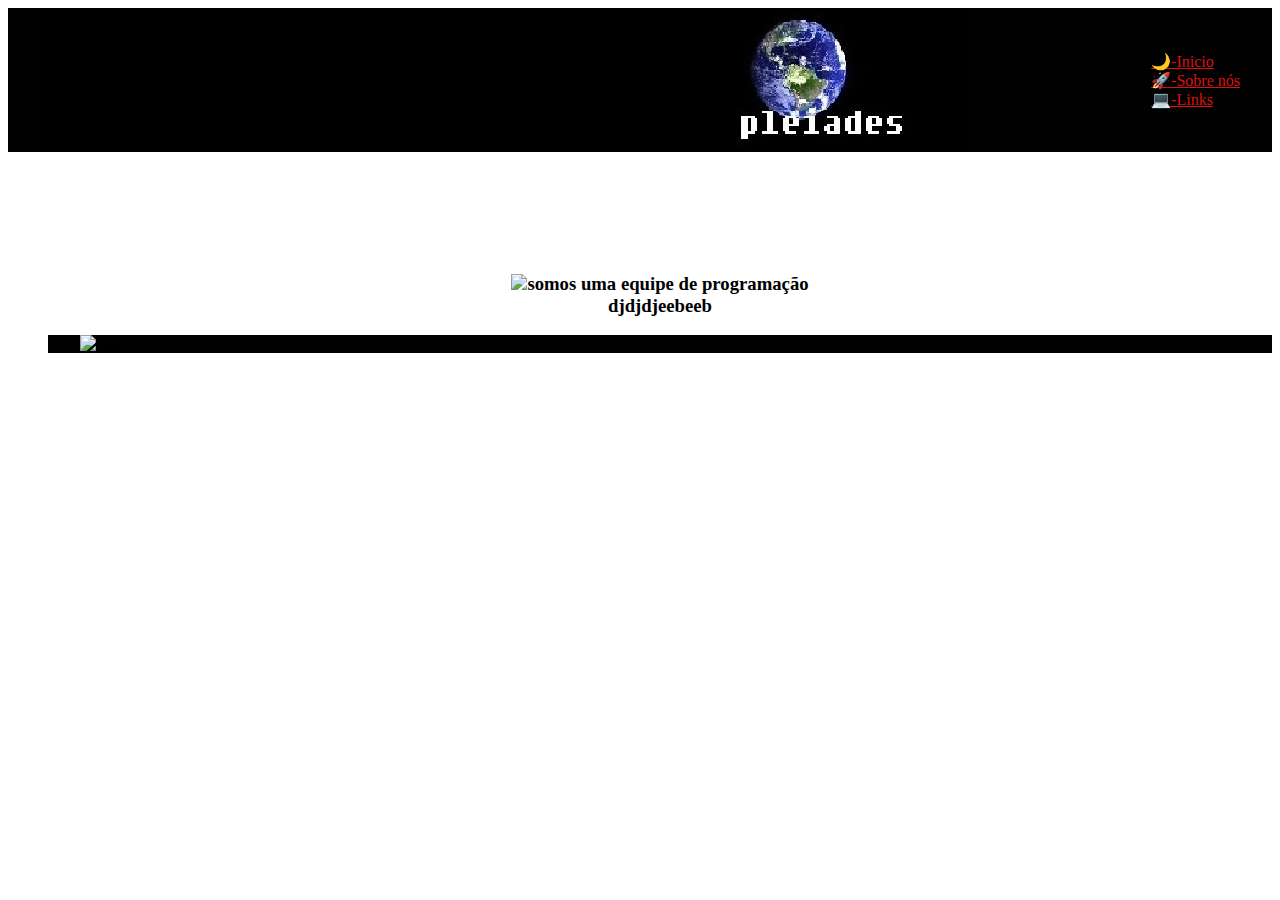
==== about.html @ f772e620 "novas alterações" ====
<!DOCTYPE html>
<html lang="en">
<head>
    <meta charset="UTF-8">
    <meta http-equiv="X-UA-Compatible" content="IE=edge">
    <meta name="viewport" content="width=device-width, initial-scale=1.0">
    <title>Pleiades</title>
</head>
<body>
    
        <header class="cabecalho">
            <img class="logo" alt="logo" src="banner.jpg">
            <ul>
                <li><a class="menu" href="index.html">🌙-Inicio</a></li>
                <li><a class="menu" href="about.html">🚀-Sobre nós</a></li>
                <li><a class="menu" href="links.html">💻-Links</a></li>
                
            </ul>
        </header>


    <link rel="stylesheet" href="style.css">
    
   
        <h1 class="sla">Sobre Nós</h1>

        <ul>

            <h3 class="sla">Comunidade da Rocinha </h3>
                <h3 class "sla" ><img src="https://upload.wikimedia.org/wikipedia/commons/thumb/3/30/1_rocinha_aerial_pano_2014.jpg/1280px-1_rocinha_aerial_pano_2014.jpg "width="400">somos uma equipe de programação<br>djdjdjeebeeb </h3>
                  
                 
                

        </body>
</html>


<footer class="pecalho">
    <img class="logo" alt="logo" src="astronauta.jpg">
    <ul>
---- style.css ----
body {
    background: url(galaxia.jpeg);
    background-size: cover;
    background-repeat: attachement;
    background-attachment: fixed;

}

.menu {
    color: rgb(218, 16, 16);

}

.cabecalho { 
align-items: center;
background-color: rgb(1, 1, 2); 
display: flex;
justify-content: space-between;
padding-left: 2rem;
padding-right: 2rem;

}

.sla{
    color:rgb(255, 255, 255);
          
      }
      
 .black-hole {
      background-color: rgb(255, 255, 255,0.5);
  }
  
 
      .andromeda{
          background-color: rgb(225, 255, 255,0.5);
      }


      .space-time {
        
        background-color: rgb(255, 255, 255,0.5);

      }


h3{

text-align: center;

}

h1{

 text-align: center;   

}

h4{

    text-align: center;   
}

.pecalho { 
    align-items: center;
    background-color: rgb(1, 1, 2); 
    display: flex;
    justify-content: space-between;
    padding-left: 2rem;
    padding-right: 2rem;
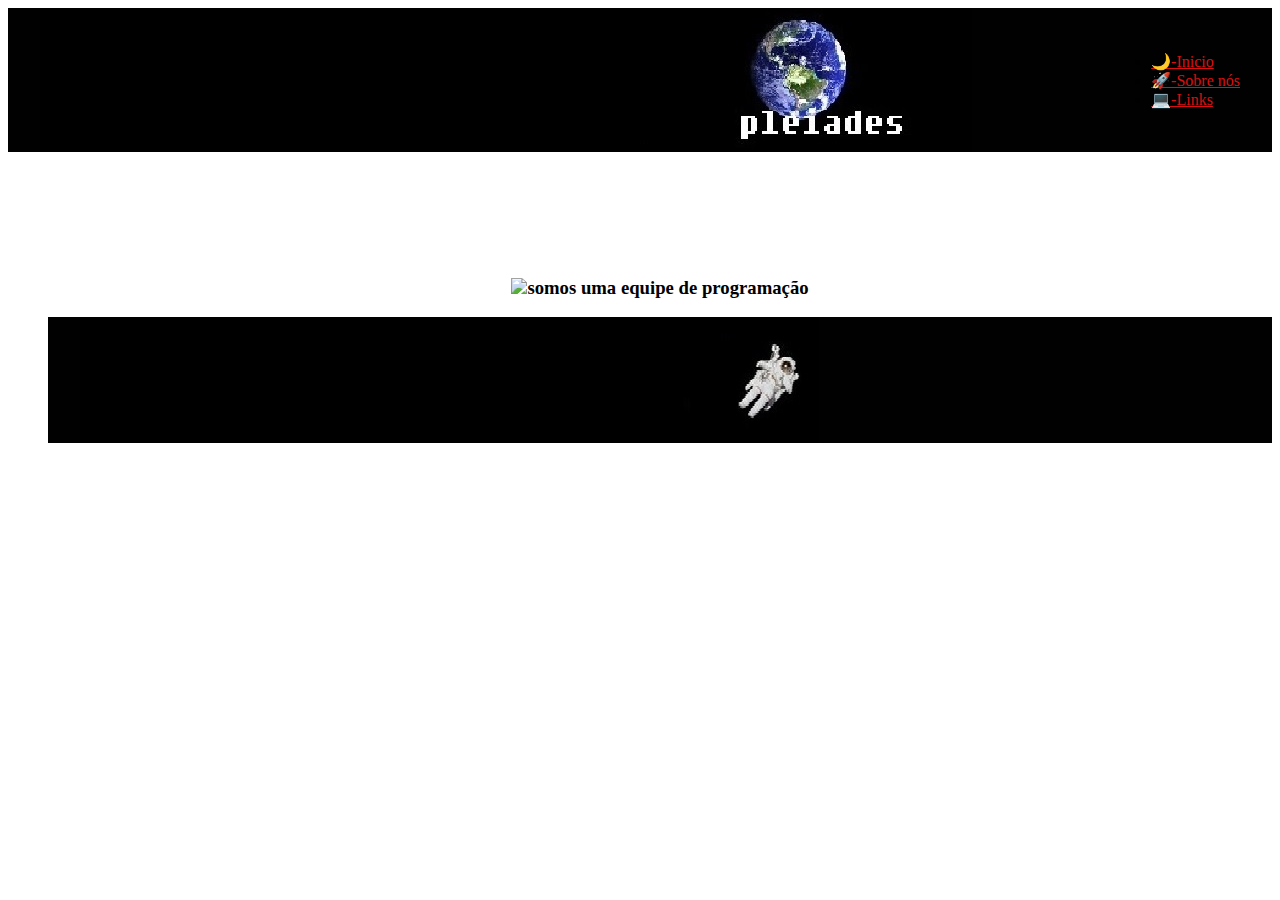
==== commit 6bc82692: "em busca da evolução" ====
--- a/about.html
+++ b/about.html
@@ -22,12 +22,12 @@
     <link rel="stylesheet" href="style.css">
     
    
-        <h1 class="sla">Sobre Nós</h1>
+        <h1 class="sla">Em andamento...</h1>
 
         <ul>
 
-            <h3 class="sla">Comunidade da Rocinha </h3>
-                <h3 class "sla" ><img src="https://upload.wikimedia.org/wikipedia/commons/thumb/3/30/1_rocinha_aerial_pano_2014.jpg/1280px-1_rocinha_aerial_pano_2014.jpg "width="400">somos uma equipe de programação<br>djdjdjeebeeb </h3>
+            <h3 class="sla">『ᴱᴬ』Comunidade da Rocinha </h3>
+                <h3 class "sla" ><img src="https://upload.wikimedia.org/wikipedia/commons/thumb/3/30/1_rocinha_aerial_pano_2014.jpg/1280px-1_rocinha_aerial_pano_2014.jpg "width="400">somos uma equipe de programação<br> </h3>
                   
                  
                 
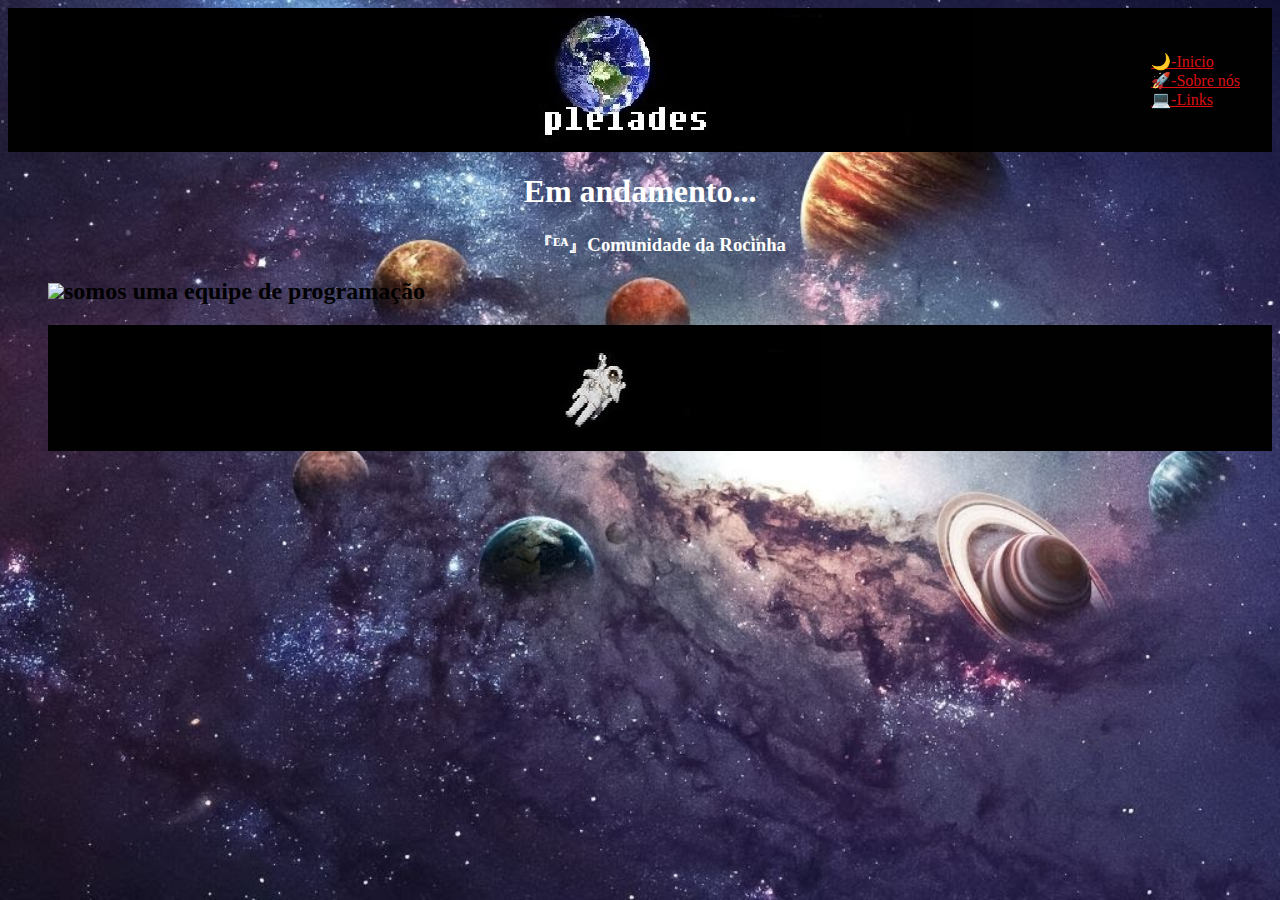
==== commit 5765d21e: "att novinha" ====
--- a/about.html
+++ b/about.html
@@ -27,7 +27,8 @@
         <ul>
 
             <h3 class="sla">『ᴱᴬ』Comunidade da Rocinha </h3>
-                <h3 class "sla" ><img src="https://upload.wikimedia.org/wikipedia/commons/thumb/3/30/1_rocinha_aerial_pano_2014.jpg/1280px-1_rocinha_aerial_pano_2014.jpg "width="400">somos uma equipe de programação<br> </h3>
+                <h2 class "sla" >
+            <img src="https://upload.wikimedia.org/wikipedia/commons/thumb/3/30/1_rocinha_aerial_pano_2014.jpg/1280px-1_rocinha_aerial_pano_2014.jpg "width="400">somos uma equipe de programação </h2>
                   
                  
                 
--- a/style.css
+++ b/style.css
@@ -1,5 +1,5 @@
 body {
-    background: url(galaxia.jpeg);
+    background: url(planetas.jpg);
     background-size: cover;
     background-repeat: attachement;
     background-attachment: fixed;
@@ -22,6 +22,7 @@
 }
 
 .sla{
+    text-align: top;
     color:rgb(255, 255, 255);
           
       }
@@ -41,10 +42,15 @@
         background-color: rgb(255, 255, 255,0.5);
 
       }
+h2{
+
+text-decoration: wavy;
 
 
+}
+
 h3{
-
+text-align: top;
 text-align: center;
 
 }
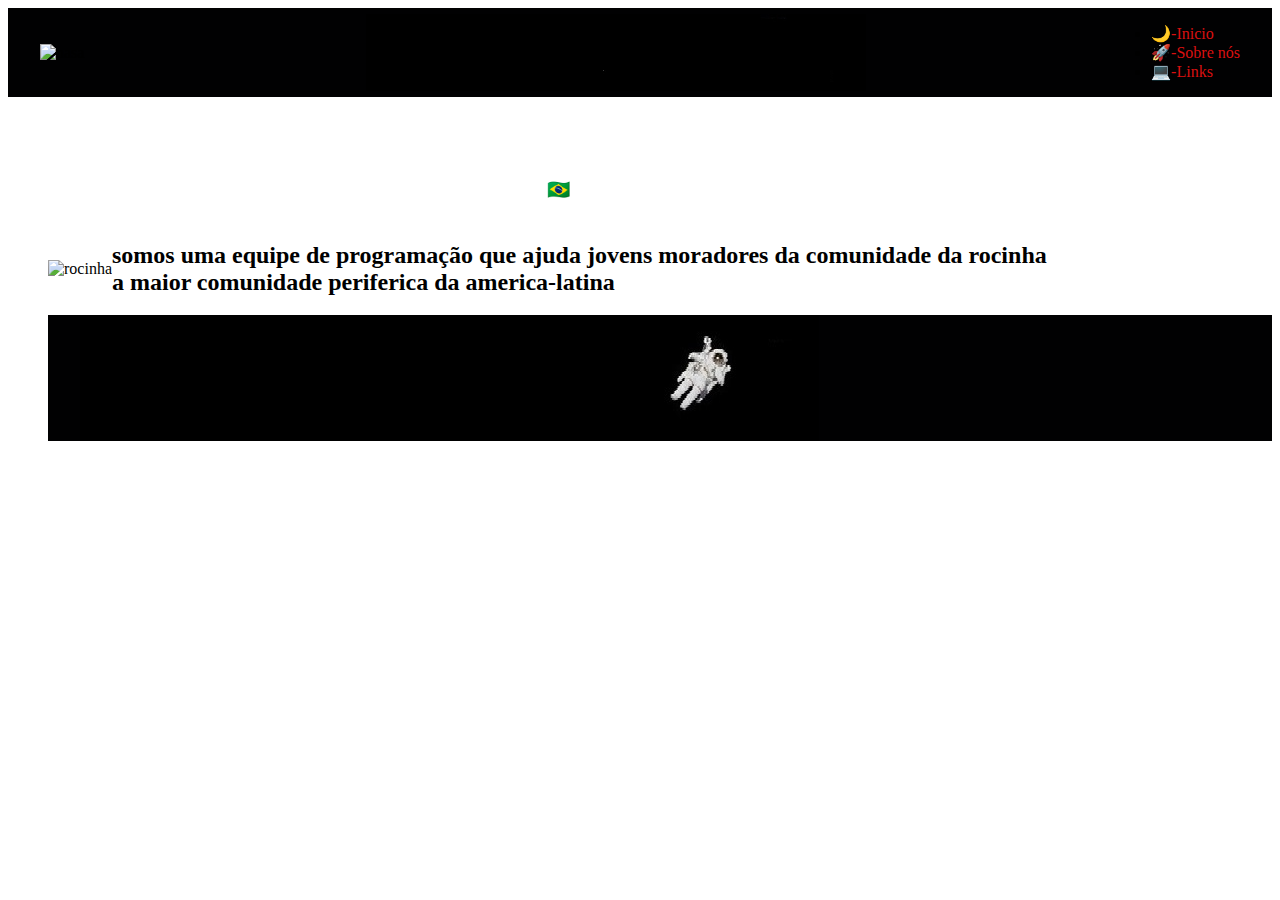
==== commit 8f4da8ef: "sem banner" ====
--- a/about.html
+++ b/about.html
@@ -4,20 +4,21 @@
     <meta charset="UTF-8">
     <meta http-equiv="X-UA-Compatible" content="IE=edge">
     <meta name="viewport" content="width=device-width, initial-scale=1.0">
+    <link rel="stylesheet" href="style.css">
+
     <title>Pleiades</title>
 </head>
 <body>
     
-        <header class="cabecalho">
-            <img class="logo" alt="logo" src="banner.jpg">
-            <ul>
-                <li><a class="menu" href="index.html">🌙-Inicio</a></li>
-                <li><a class="menu" href="about.html">🚀-Sobre nós</a></li>
-                <li><a class="menu" href="links.html">💻-Links</a></li>
-                
-            </ul>
-        </header>
-
+    <header class="cabecalho">
+        <img src="nasa.png" width="80" alt="nasa">
+        <img class="logo" alt="logo" width="500" src="banner.jpg">
+        <ul>
+            <li><a class="menu" href="index.html"> 🌙-Inicio</a></li>
+            <li><a class="menu" href="about.html">🚀-Sobre nós</a></li>
+            <li><a class="menu" href="links.html"> 💻-Links</a></li>
+        </ul>
+    </header>
 
     <link rel="stylesheet" href="style.css">
     
@@ -26,11 +27,16 @@
 
         <ul>
 
-            <h3 class="sla">『ᴱᴬ』Comunidade da Rocinha </h3>
-                <h2 class "sla" >
-            <img src="https://upload.wikimedia.org/wikipedia/commons/thumb/3/30/1_rocinha_aerial_pano_2014.jpg/1280px-1_rocinha_aerial_pano_2014.jpg "width="400">somos uma equipe de programação </h2>
+            <h3 class="sla">『🇧🇷 』Comunidade da Rocinha </h3>
+
+                 <div class="container">
+
+                    <img src="rocinha.jpg" alt="rocinha">
+                      <h2>somos uma equipe de programação que ajuda jovens moradores da comunidade da rocinha<br>a maior comunidade periferica da america-latina</h2>
+
+              </div>
                   
-                 
+               
                 
 
         </body>
--- a/style.css
+++ b/style.css
@@ -1,5 +1,5 @@
 body {
-    background: url(planetas.jpg);
+    background: url(star.gif);
     background-size: cover;
     background-repeat: attachement;
     background-attachment: fixed;
@@ -8,6 +8,7 @@
 
 .menu {
     color: rgb(218, 16, 16);
+    text-decoration: none;
 
 }
 
@@ -42,12 +43,7 @@
         background-color: rgb(255, 255, 255,0.5);
 
       }
-h2{
 
-text-decoration: wavy;
-
-
-}
 
 h3{
 text-align: top;
@@ -64,7 +60,9 @@
 h4{
 
     text-align: center;   
-}
+   
+   }
+
 
 .pecalho { 
     align-items: center;
@@ -74,7 +72,10 @@
     padding-left: 2rem;
     padding-right: 2rem;
 
+}
 
+.container {
+    display: flex;
+    align-items: center;
 
-
-    +}--- a/style.css
+++ b/style.css
@@ -1,5 +1,5 @@
 body {
-    background: url(planetas.jpg);
+    background: url(star.gif);
     background-size: cover;
     background-repeat: attachement;
     background-attachment: fixed;
@@ -8,6 +8,7 @@
 
 .menu {
     color: rgb(218, 16, 16);
+    text-decoration: none;
 
 }
 
@@ -42,12 +43,7 @@
         background-color: rgb(255, 255, 255,0.5);
 
       }
-h2{
 
-text-decoration: wavy;
-
-
-}
 
 h3{
 text-align: top;
@@ -64,7 +60,9 @@
 h4{
 
     text-align: center;   
-}
+   
+   }
+
 
 .pecalho { 
     align-items: center;
@@ -74,7 +72,10 @@
     padding-left: 2rem;
     padding-right: 2rem;
 
+}
 
+.container {
+    display: flex;
+    align-items: center;
 
-
-    +}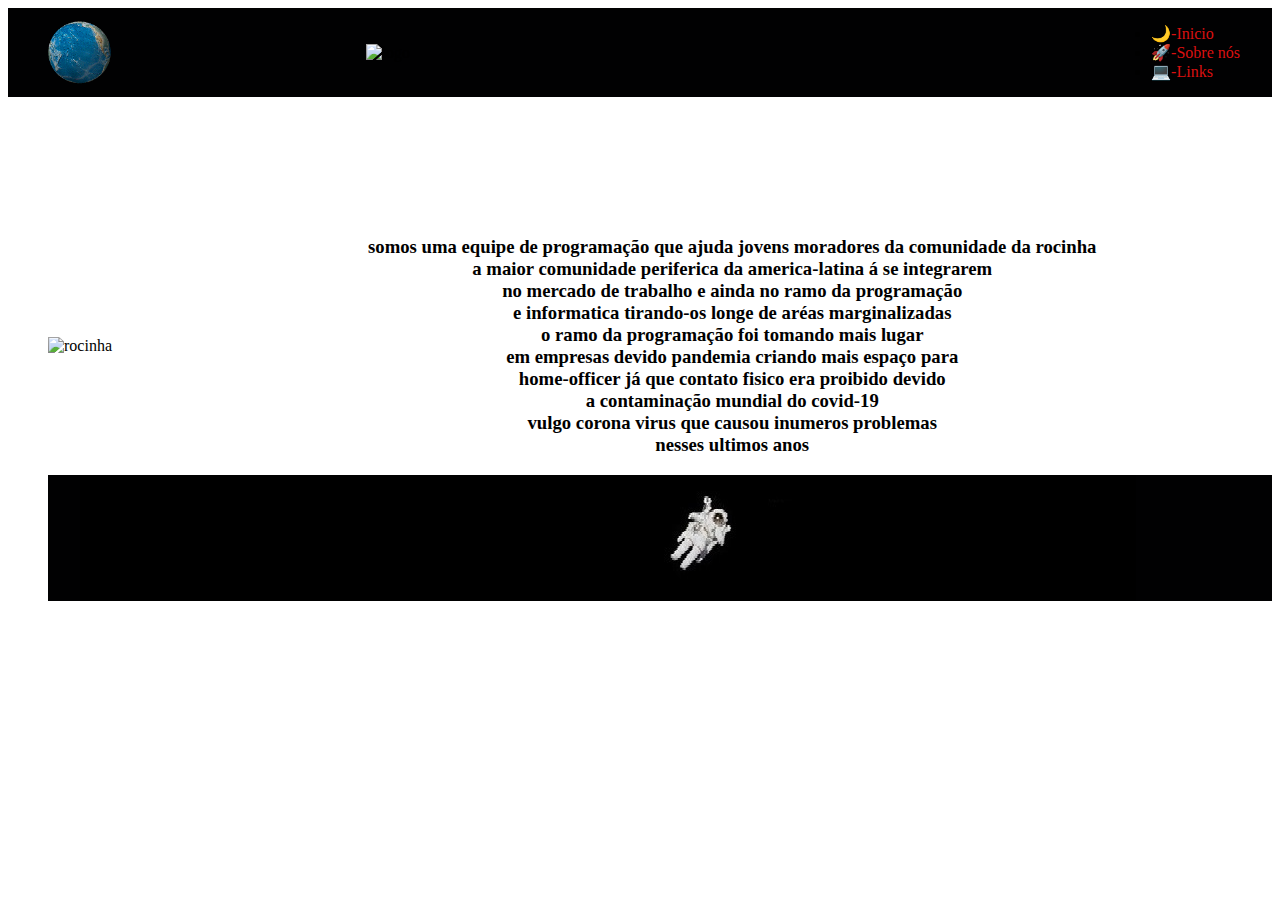
==== commit eebec566: "gifzin cria e banner" ====
--- a/about.html
+++ b/about.html
@@ -11,8 +11,8 @@
 <body>
     
     <header class="cabecalho">
-        <img src="nasa.png" width="80" alt="nasa">
-        <img class="logo" alt="logo" width="500" src="banner.jpg">
+        <img src="terra.gif" width="80" alt="nasa">
+        <img class="logo" alt="logo" width="500" src="banner.png">
         <ul>
             <li><a class="menu" href="index.html"> 🌙-Inicio</a></li>
             <li><a class="menu" href="about.html">🚀-Sobre nós</a></li>
@@ -27,12 +27,15 @@
 
         <ul>
 
-            <h3 class="sla">『🇧🇷 』Comunidade da Rocinha </h3>
+            <h3 class="sla">Comunidade da Rocinha </h3>
 
                  <div class="container">
 
-                    <img src="rocinha.jpg" alt="rocinha">
-                      <h2>somos uma equipe de programação que ajuda jovens moradores da comunidade da rocinha<br>a maior comunidade periferica da america-latina</h2>
+                    <img src="rocinha.jpg" width="320" alt="rocinha">
+             <h3 class="about">somos uma equipe de programação que ajuda jovens moradores da comunidade da rocinha<br> a maior comunidade periferica da america-latina á se integrarem<br> no mercado de trabalho e ainda no ramo da programação<br> e
+             informatica tirando-os longe de aréas marginalizadas<br>o ramo da programação foi tomando mais lugar<br> em empresas
+             devido pandemia criando mais espaço para<br> home-officer já que contato fisico era proibido devido<br> a contaminação mundial do
+             covid-19<br> vulgo corona virus que causou inumeros problemas<br> nesses ultimos anos 
 
               </div>
                   
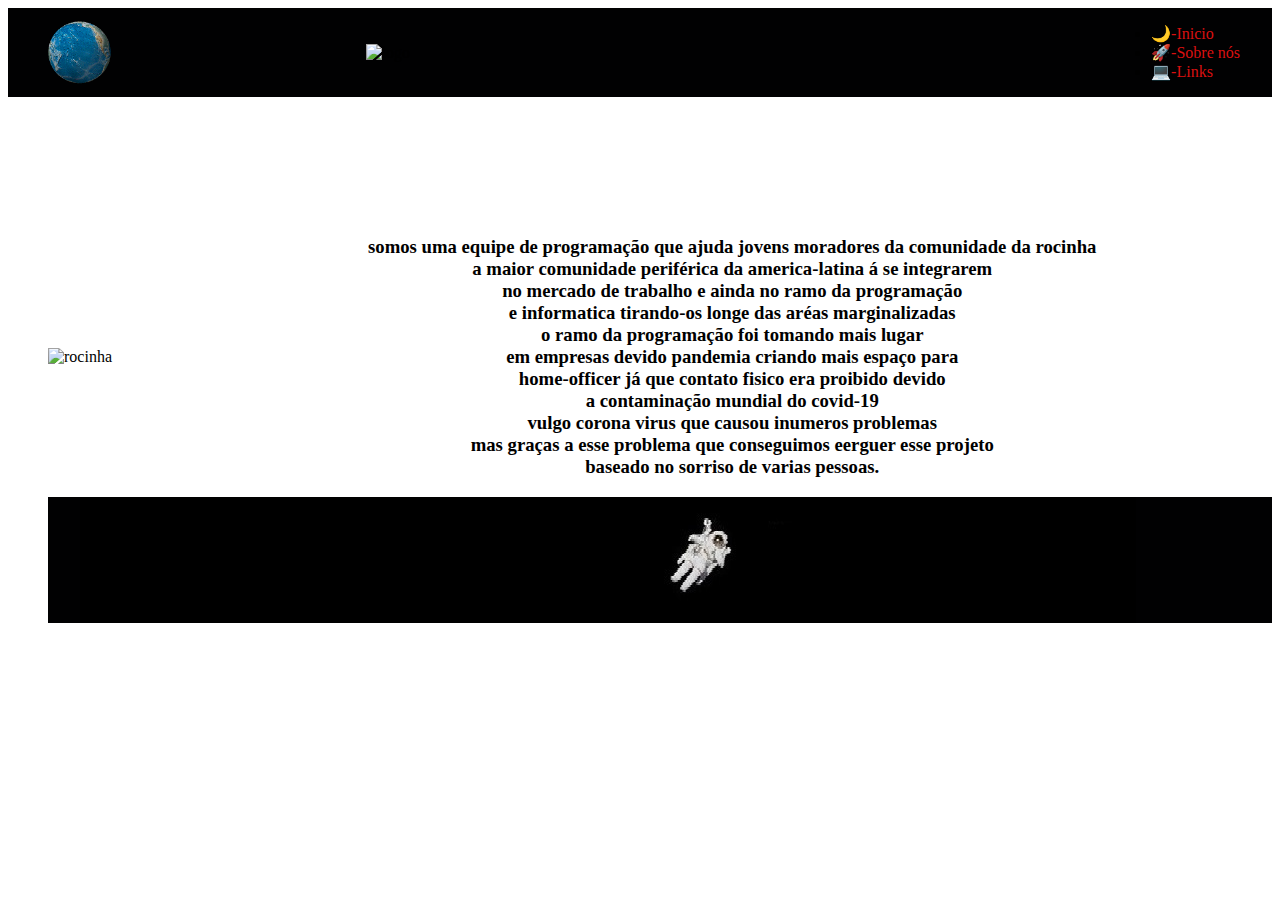
==== commit 574c8ee5: "acho q terminei o site" ====
--- a/about.html
+++ b/about.html
@@ -23,24 +23,24 @@
     <link rel="stylesheet" href="style.css">
     
    
-        <h1 class="sla">Em andamento...</h1>
+        <h1 class="sla">Em andamento....</h1>
 
         <ul>
 
-            <h3 class="sla">Comunidade da Rocinha </h3>
+            <h3 class="sla">Comunidade da Rocinha</h3>
 
                  <div class="container">
 
                     <img src="rocinha.jpg" width="320" alt="rocinha">
-             <h3 class="about">somos uma equipe de programação que ajuda jovens moradores da comunidade da rocinha<br> a maior comunidade periferica da america-latina á se integrarem<br> no mercado de trabalho e ainda no ramo da programação<br> e
-             informatica tirando-os longe de aréas marginalizadas<br>o ramo da programação foi tomando mais lugar<br> em empresas
+             <h3 class="about">somos uma equipe de programação que ajuda jovens moradores da comunidade da rocinha<br> a maior comunidade periférica da america-latina á se integrarem<br> no mercado de trabalho e ainda no ramo da programação<br> e
+             informatica tirando-os longe das aréas marginalizadas<br>o ramo da programação foi tomando mais lugar<br> em empresas
              devido pandemia criando mais espaço para<br> home-officer já que contato fisico era proibido devido<br> a contaminação mundial do
-             covid-19<br> vulgo corona virus que causou inumeros problemas<br> nesses ultimos anos 
+             covid-19<br> vulgo corona virus que causou inumeros problemas<br>mas graças a esse problema que conseguimos eerguer esse projeto<br>
+             baseado no sorriso de varias pessoas.
 
               </div>
                   
                
-                
 
         </body>
 </html>
